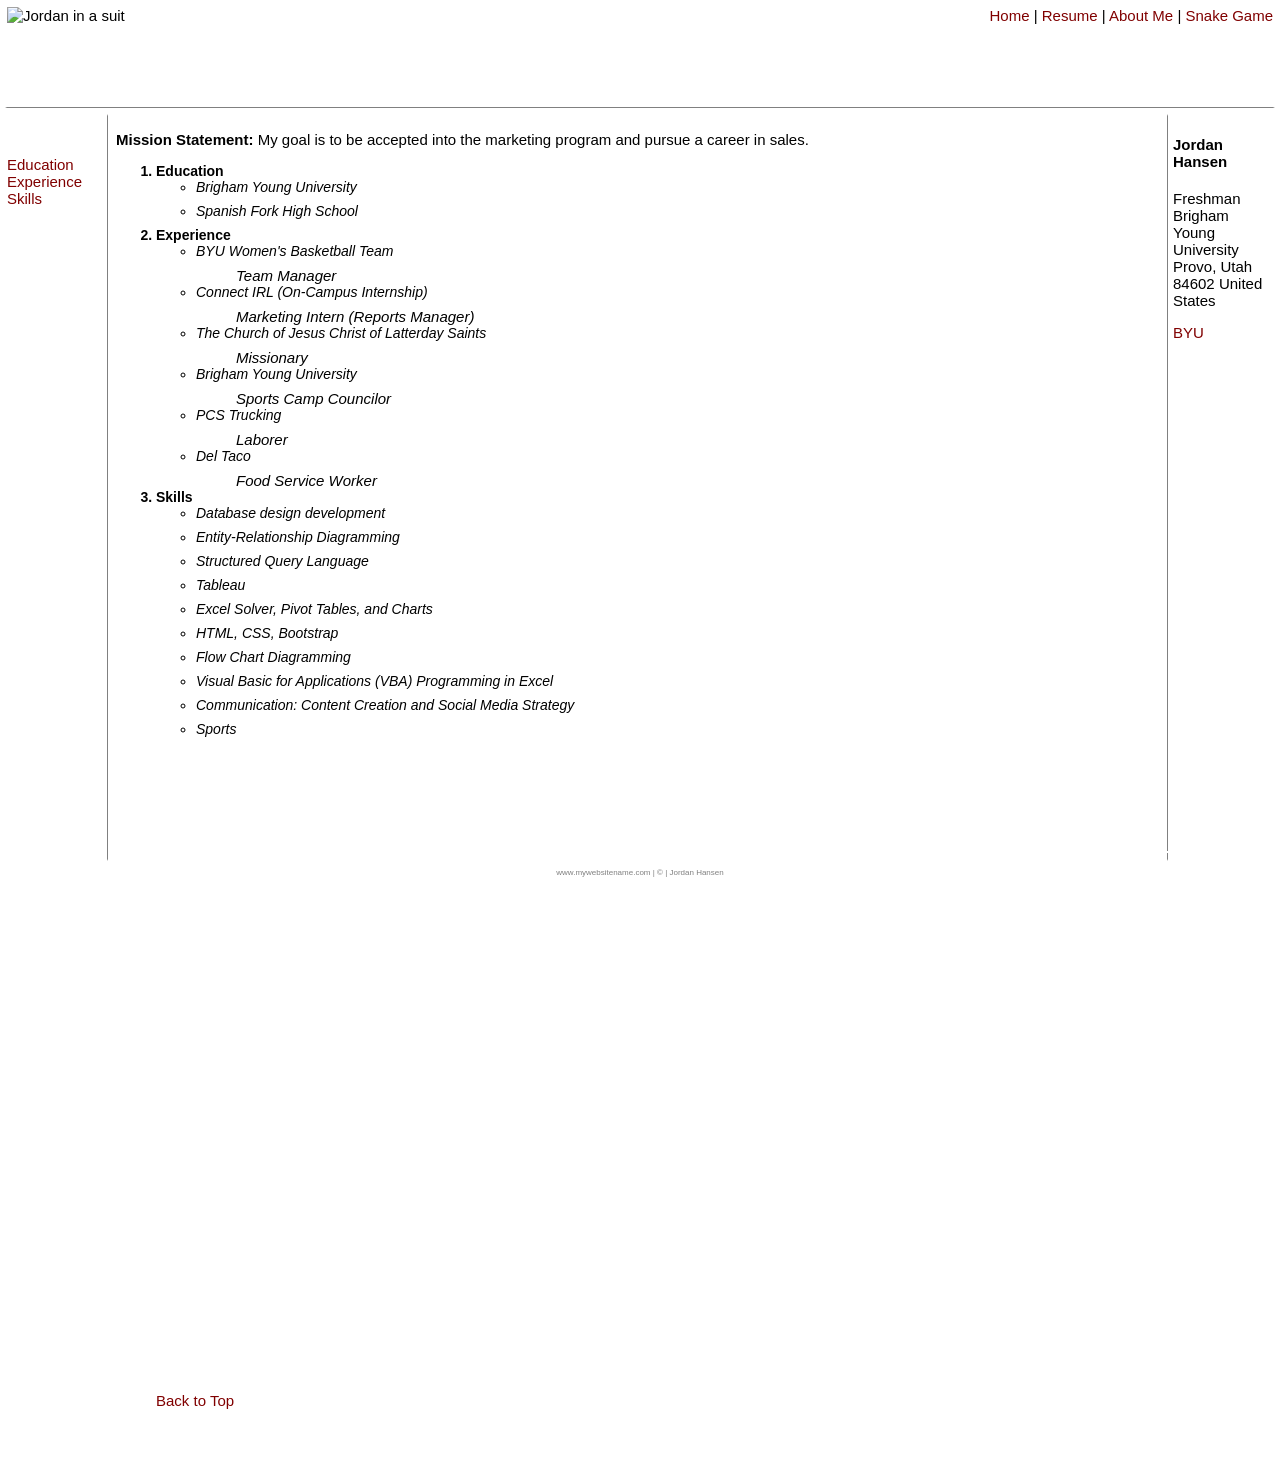
==== HTML/resume.html @ 1626ed88 "Add files via upload" ====
<!--Comment Here
Jordan Hansen 
Section 201 
4-9-26
-->

<!DOCTYPE html>
<html lang="en">
<head>
    <meta charset="UTF-8">
    <meta name="viewport" content="width=device-width, initial-scale=1.0">
    <title>My Resume</title>
    <link rel="stylesheet" href="../styles/styles.css">
    <link rel="stylesheet" href="../styles/layoutstyles.css">
</head>
<body>
    <div class="ccommon header">
        <img src="../images/Image 3-28-26 at 1.18 PM.png" height="100" alt="Jordan in a suit">
        <span class="subheader">
            <a href="../index.html" id="top">Home</a> |
            <a href="#">Resume</a> |
            <a href="../HTML/aboutme.html">About Me</a> |
            <a href="../HTML/app.html">Snake Game</a>
        </span>
        
    </div>
    <div class="ccommon leftmenu">
        <a href="#edu">Education</a> <br>
        <a href="#exp">Experience</a> <br>
      <a href="#ski">Skills</a> <br>
    </div>
    <div class="ccommon mainbody">
        <p class="justify"> <span class="bold">Mission Statement:</span> My goal is to be accepted into the marketing program and pursue a career in sales.</p>

    <ol>
        <li id="edu" class="resumeListHeading ">Education
            <ul>
                <li>Brigham Young University</li>
                <li>Spanish Fork High School</li>
            </ul>
        </li>

        <li id="exp" class="resumeListHeading ">Experience</li>
            <ul>
                <li>BYU Women's Basketball Team</li>
                <ul style="font-style: italic;">Team Manager</ul>
                <li>Connect IRL (On-Campus Internship)</li>
                <ul style="font-style: italic;">Marketing Intern (Reports Manager)</ul>
                <li>The Church of Jesus Christ of Latterday Saints</li>
                <ul style="font-style: italic;">Missionary</ul>
                <li>Brigham Young University</li>
                <ul style="font-style: italic;">Sports Camp Councilor</ul>
                <li>PCS Trucking</li>
                <ul style="font-style: italic;">Laborer</ul>
                <li>Del Taco</li>
                <ul style="font-style: italic;">Food Service Worker</ul>
            </ul>
        <li id="ski" class="resumeListHeading ">Skills</li>
            <ul>
                <li>Database design development</li>
                <li>Entity-Relationship Diagramming</li>
                <li>Structured Query Language</li>
                <li>Tableau</li>
                <li>Excel Solver, Pivot Tables, and Charts</li>
                <li>HTML, CSS, Bootstrap</li>
                <li>Flow Chart Diagramming</li>
                <li>Visual Basic for Applications (VBA) Programming in Excel</li>
                <li>Communication: Content Creation and Social Media Strategy </li>
                <li>Sports</li>
            </ul>  <p>&nbsp;</p>
             <p>&nbsp;</p>
            <p>&nbsp;</p>
            <p>&nbsp;</p>
            <p>&nbsp;</p>
            <p>&nbsp;</p>
            <p>&nbsp;</p>
            <p>&nbsp;</p>
            <p>&nbsp;</p>
            <p>&nbsp;</p>
            <p>&nbsp;</p>
            <p>&nbsp;</p>
            <p>&nbsp;</p>
            <p>&nbsp;</p>
            <p>&nbsp;</p>
            <p>&nbsp;</p>
            <p>&nbsp;</p>
            <p>&nbsp;</p>
            <p>&nbsp;</p>
            <p>&nbsp;</p>
            <a href="#top">Back to Top</a>
            <p>&nbsp;</p>
            <p>&nbsp;</p>
          
    </ol>
    </div>
    <div class="ccommon rightmenu">
        <h4>Jordan Hansen</h4> 

        Freshman <br>
        Brigham Young University <br>
        Provo, Utah 84602 United States 

   <p>
         <a href="https://www.byu.edu/" target="_blank" title="BYU homepage">BYU</a>
   </p>
    </div>
    <div class="ccommon footer">
        www.mywebsitename.com | &copy; | Jordan Hansen
    </div>

    
</body>
</html>
---- styles/styles.css ----
body{
            font-family: Arial, Helvetica, sans-serif;
            font-size: 15px;
            color: rgb(0, 0, 0);
            background-color: rgb(0, 0, 0);
        }
        li {
            font-size: 14px;
            font-style: italic;
            font-weight: normal;
        }
        a {
            color: maroon;
            text-decoration: none;
        }
        a:hover{
            text-decoration: underline;
            font-weight: bold;
            font-size: 18px;
        }
        a:visited{
            color: blue;
        }
        .resumeListHeading {
            font-weight: bold;
            font-style: normal;
        }
        .underline{
            text-decoration: underline;
        }
        .bold{ font-weight: bold;}
        .justify{text-align: justify;}
        .homebg{
            background-image: url("../images/Wingsbackgroundbruhh.jpg");
            background-position: top ;
            background-size: 150px;
        }

        .box1{
            border-width: 1px;
            border-style: solid;
            border-color: aqua;

            /*border:1px blue: */
        }
        .box2{
            padding: 5px;
            /* you */
        }
        .box3{
            margin: 50px;
        }
        /* Styling the body background */
body {
    background-color: #636363; /* The gray background from your screenshot */
    font-family: 'Arial', sans-serif;
    padding: 20px;
}

/* General style for the boxes */
.era-card {
    background-color: white; /* Wine/Maroon color */
    color: black;            /* Gold text color */
    padding: 20px;
    margin-bottom: 25px;       /* Space between the two boxes */
    border-radius: 15px;       /* Gives it those rounded corners */
    box-shadow: 5px 5px 15px rgba(0,0,0,0.3); /* Optional: adds a nice shadow */
}

/* Styling the horizontal line */
hr {
    border: 0;
    height: 1px;
    background: red;
    margin-bottom: 15px;
}

/* Styling the list items to give them some breathing room */
ul li {
    margin-bottom: 8px;
}
---- styles/layoutstyles.css ----
body {
    background-color: white;
    font-family: Verdana, Geneva, Tahoma, sans-serif;
}

.ccommon{
    /* background-color: azure; */
    border: 2px solid white;
    position: absolute;
}

.header {
    top: 5px;
    left: 5px;
    right: 5px;
    height: 100px;
    z-index: 2;
    border-bottom: solid 1px gray;
}
.leftmenu{
    top: 114px;
    left: 5px;
    width: 100px;
    bottom: 39px;
    z-index: 1;
    padding-top: 40px;
    border-right: solid 1px gray;
}
.mainbody{
    top: 114px;
    left: 114px;
    right: 114px;
    bottom: 39px;
    padding-right: 5px;
}
.rightmenu{
    top: 114px;
    right: 5px;
    width: 100px;
    bottom: 39px;
    border-left: solid 1px gray;
    padding-left: 5px;
}
.footer{
    bottom: 5px;
    left: 5px;
    right: 5px;
    height: 25px;
    font-size: 8px;
    color: gray;
    text-align: center;
    padding-top: 15px;
    position: fixed;
}

.subheader{
    float: right;
}
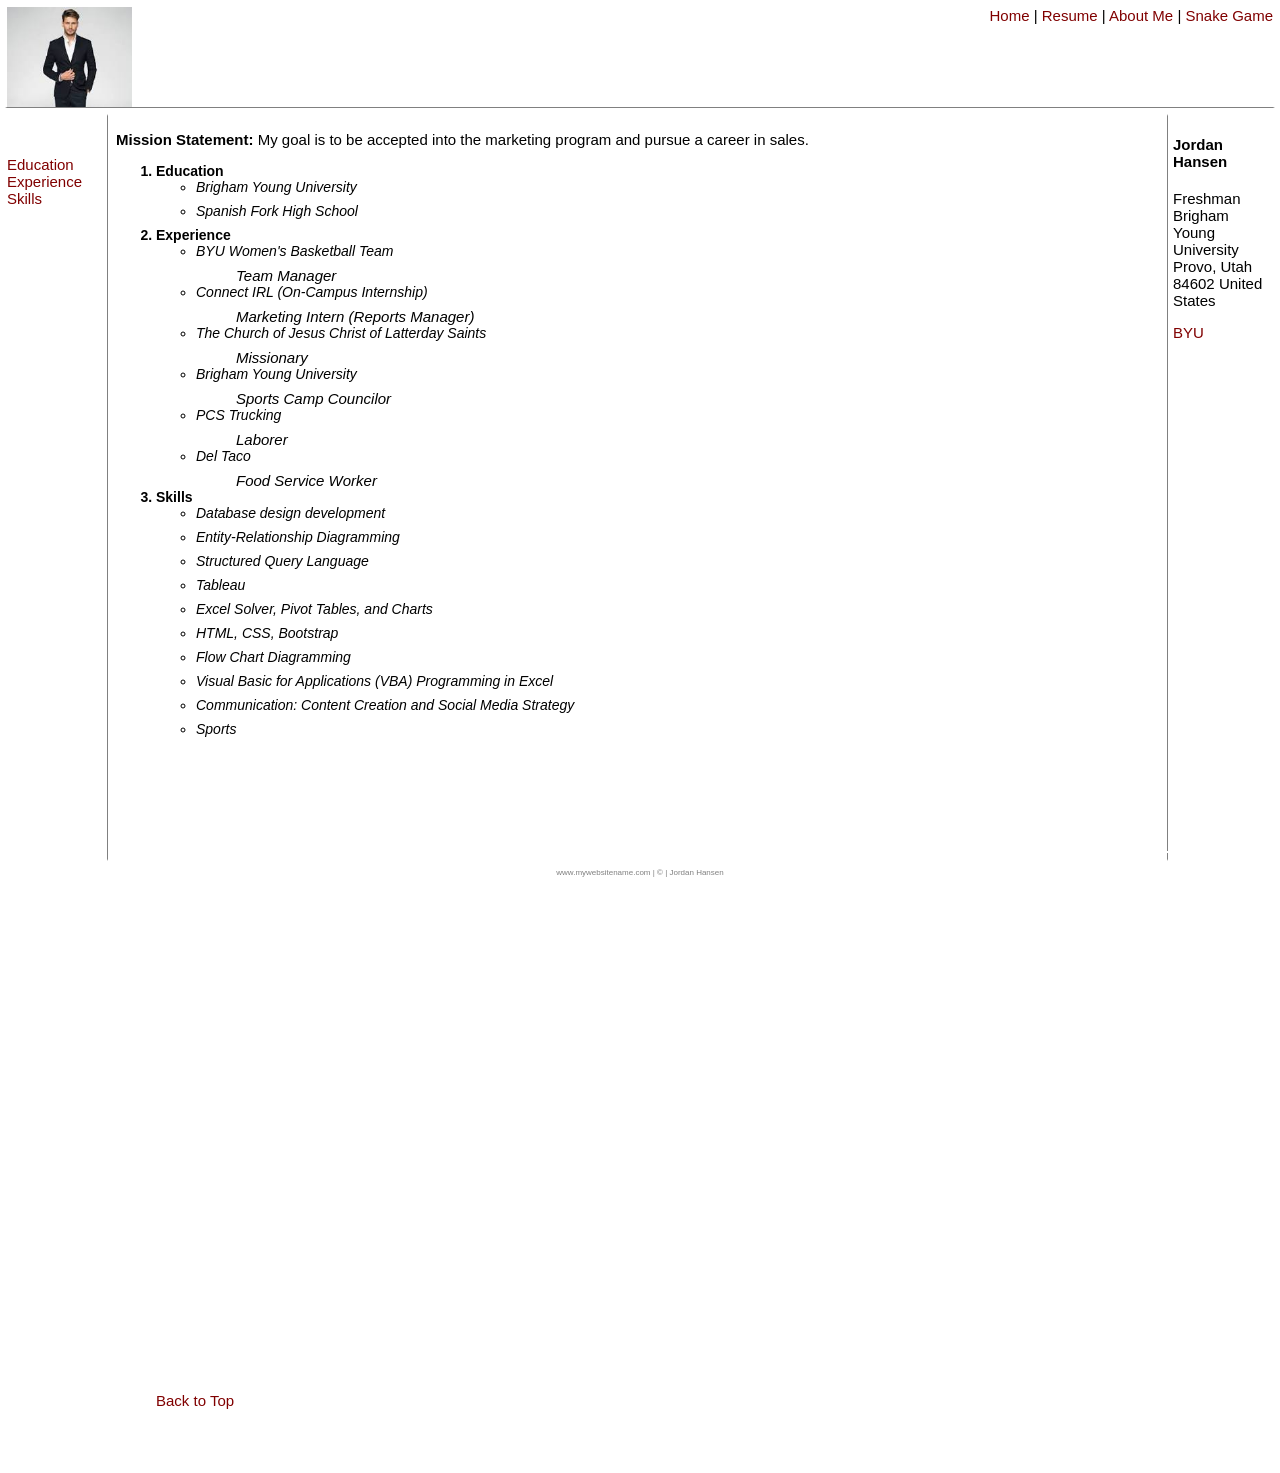
==== commit a74b4fee: "Update resume.html" ====
--- a/HTML/resume.html
+++ b/HTML/resume.html
@@ -15,7 +15,7 @@
 </head>
 <body>
     <div class="ccommon header">
-        <img src="../images/Image 3-28-26 at 1.18 PM.png" height="100" alt="Jordan in a suit">
+        <img src="../suit guy.jpeg" height="100" alt="Jordan in a suit">
         <span class="subheader">
             <a href="../index.html" id="top">Home</a> |
             <a href="#">Resume</a> |
@@ -110,4 +110,4 @@
 
     
 </body>
-</html>+</html>
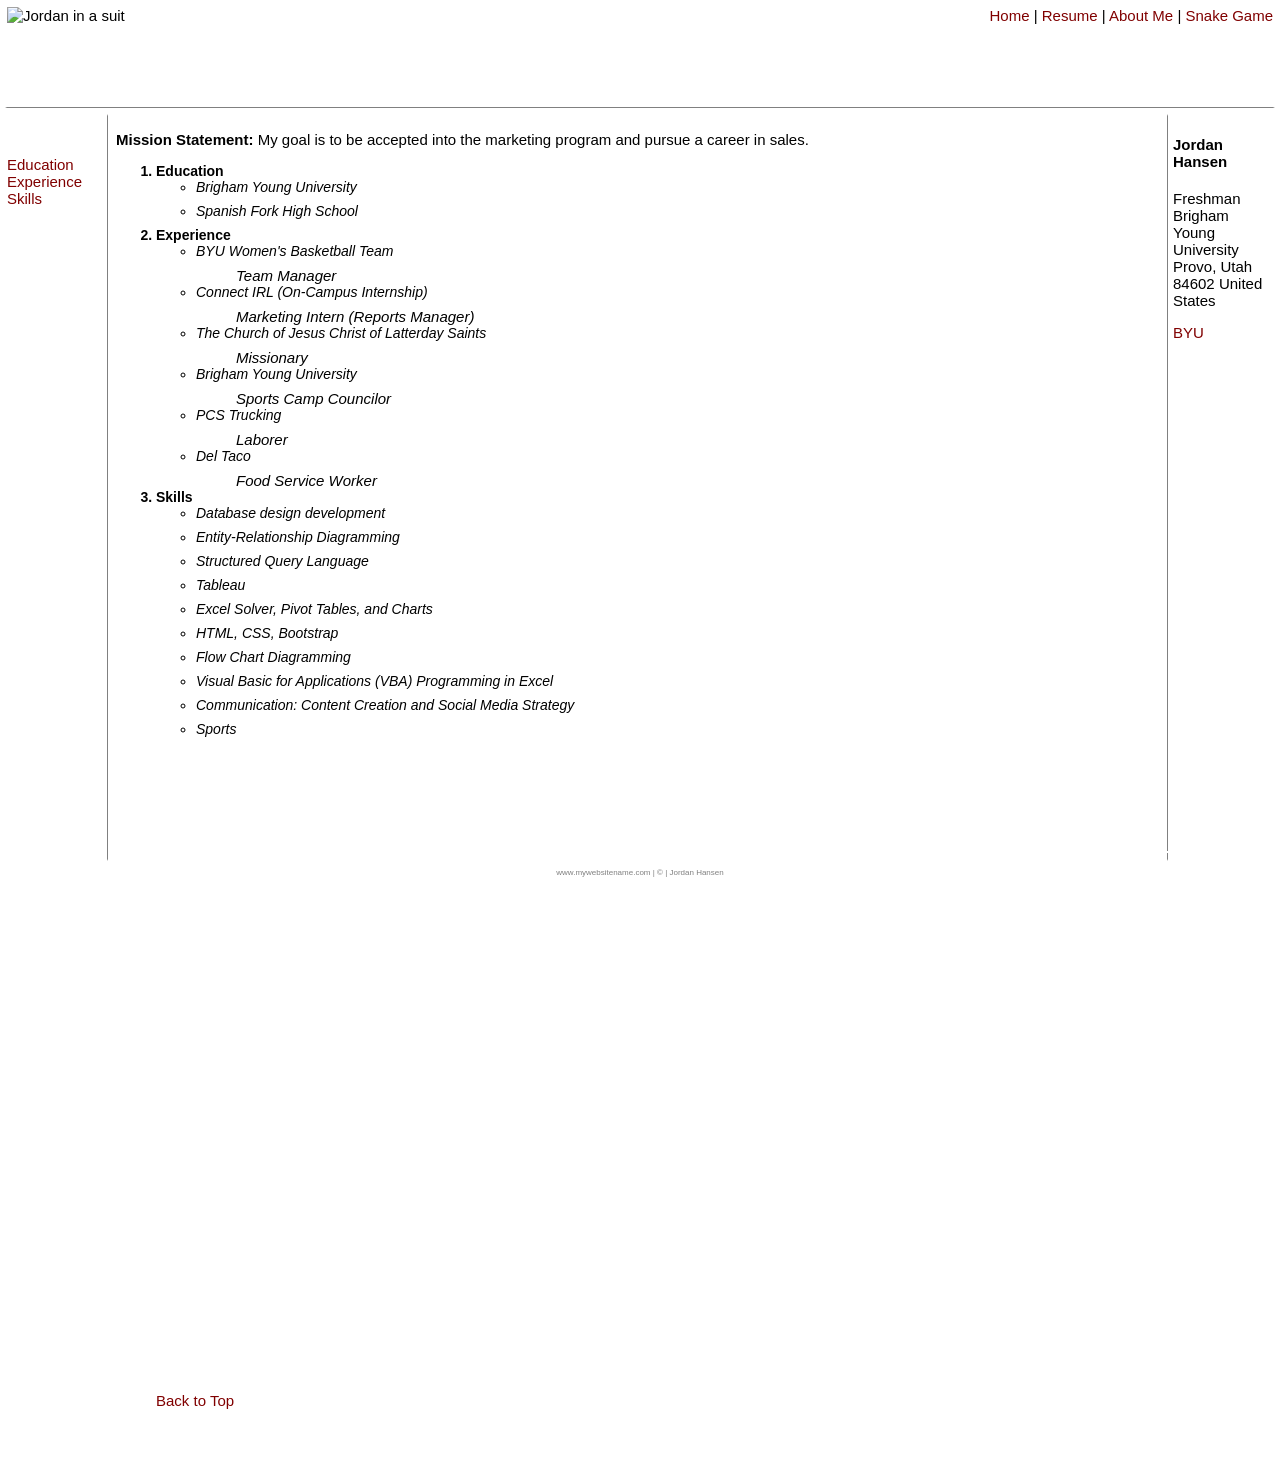
==== commit c702ccff: "Update resume.html" ====
--- a/HTML/resume.html
+++ b/HTML/resume.html
@@ -15,7 +15,7 @@
 </head>
 <body>
     <div class="ccommon header">
-        <img src="../suit guy.jpeg" height="100" alt="Jordan in a suit">
+        <img src="suit guy.jpeg" height="100" alt="Jordan in a suit">
         <span class="subheader">
             <a href="../index.html" id="top">Home</a> |
             <a href="#">Resume</a> |
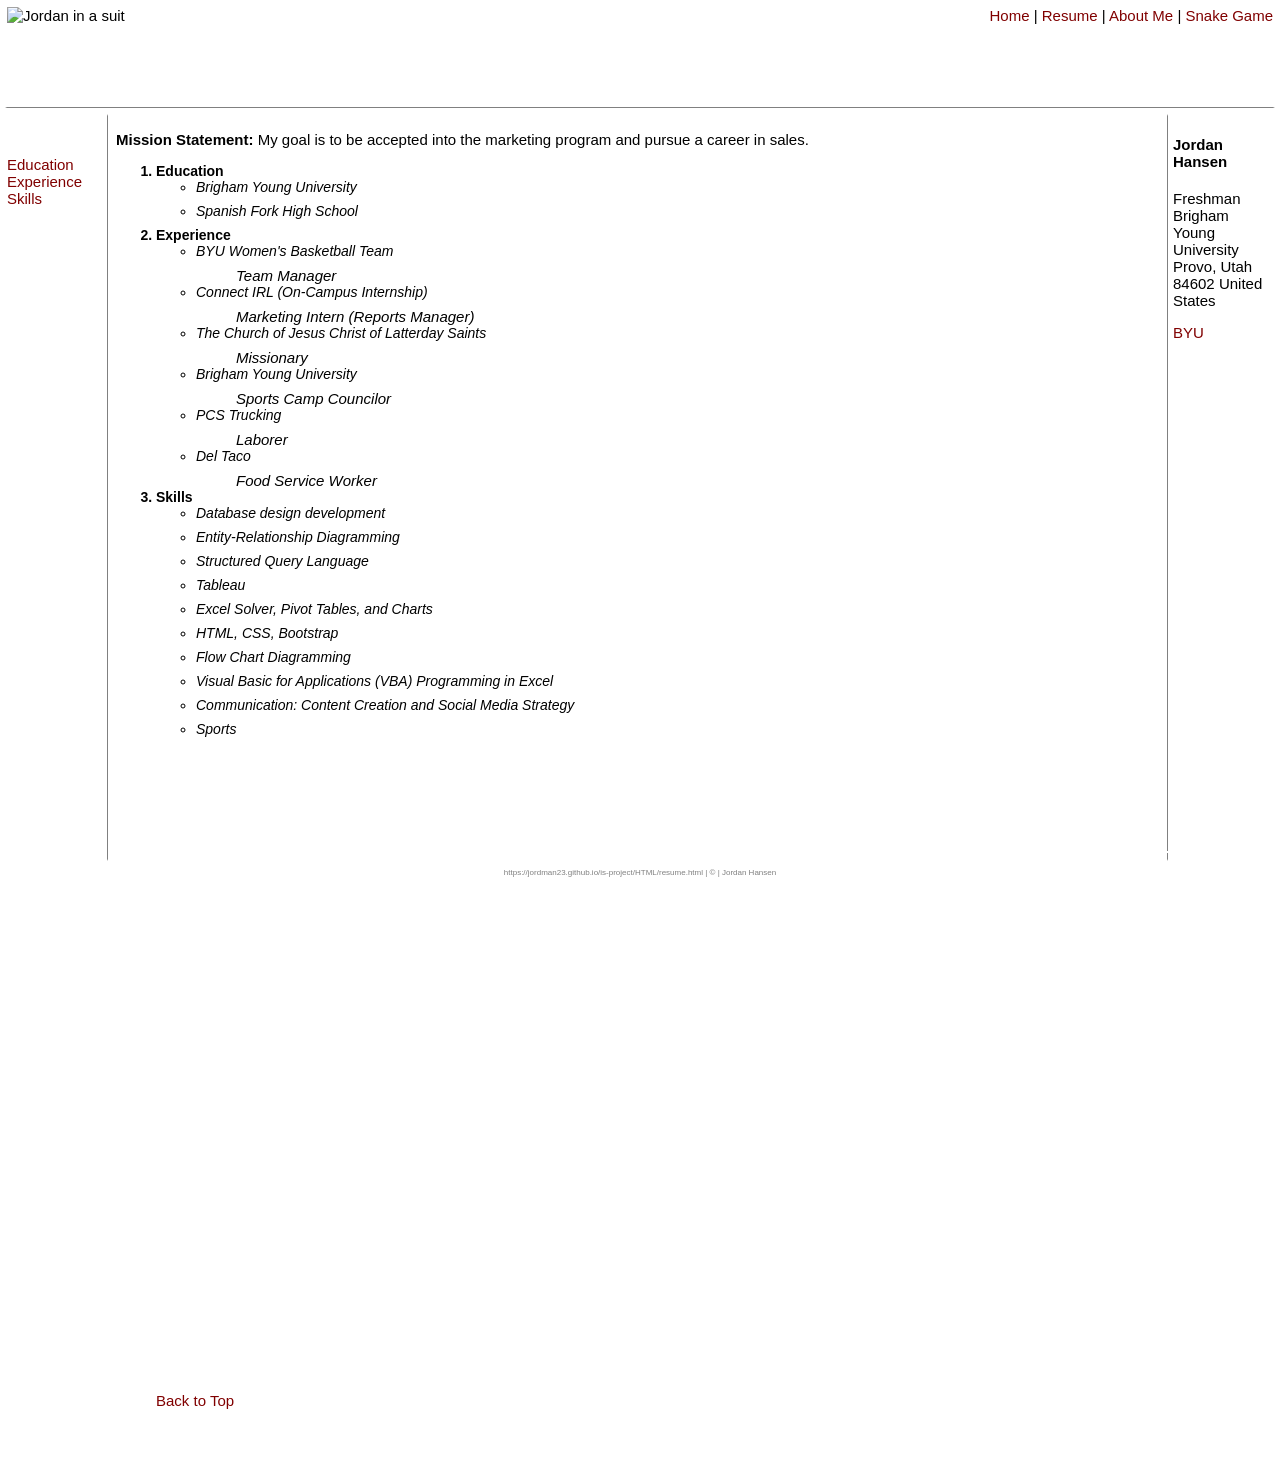
==== commit 1d52e1e0: "Update resume.html" ====
--- a/HTML/resume.html
+++ b/HTML/resume.html
@@ -105,7 +105,7 @@
    </p>
     </div>
     <div class="ccommon footer">
-        www.mywebsitename.com | &copy; | Jordan Hansen
+        https://jordman23.github.io/is-project/HTML/resume.html | &copy; | Jordan Hansen
     </div>
 
     
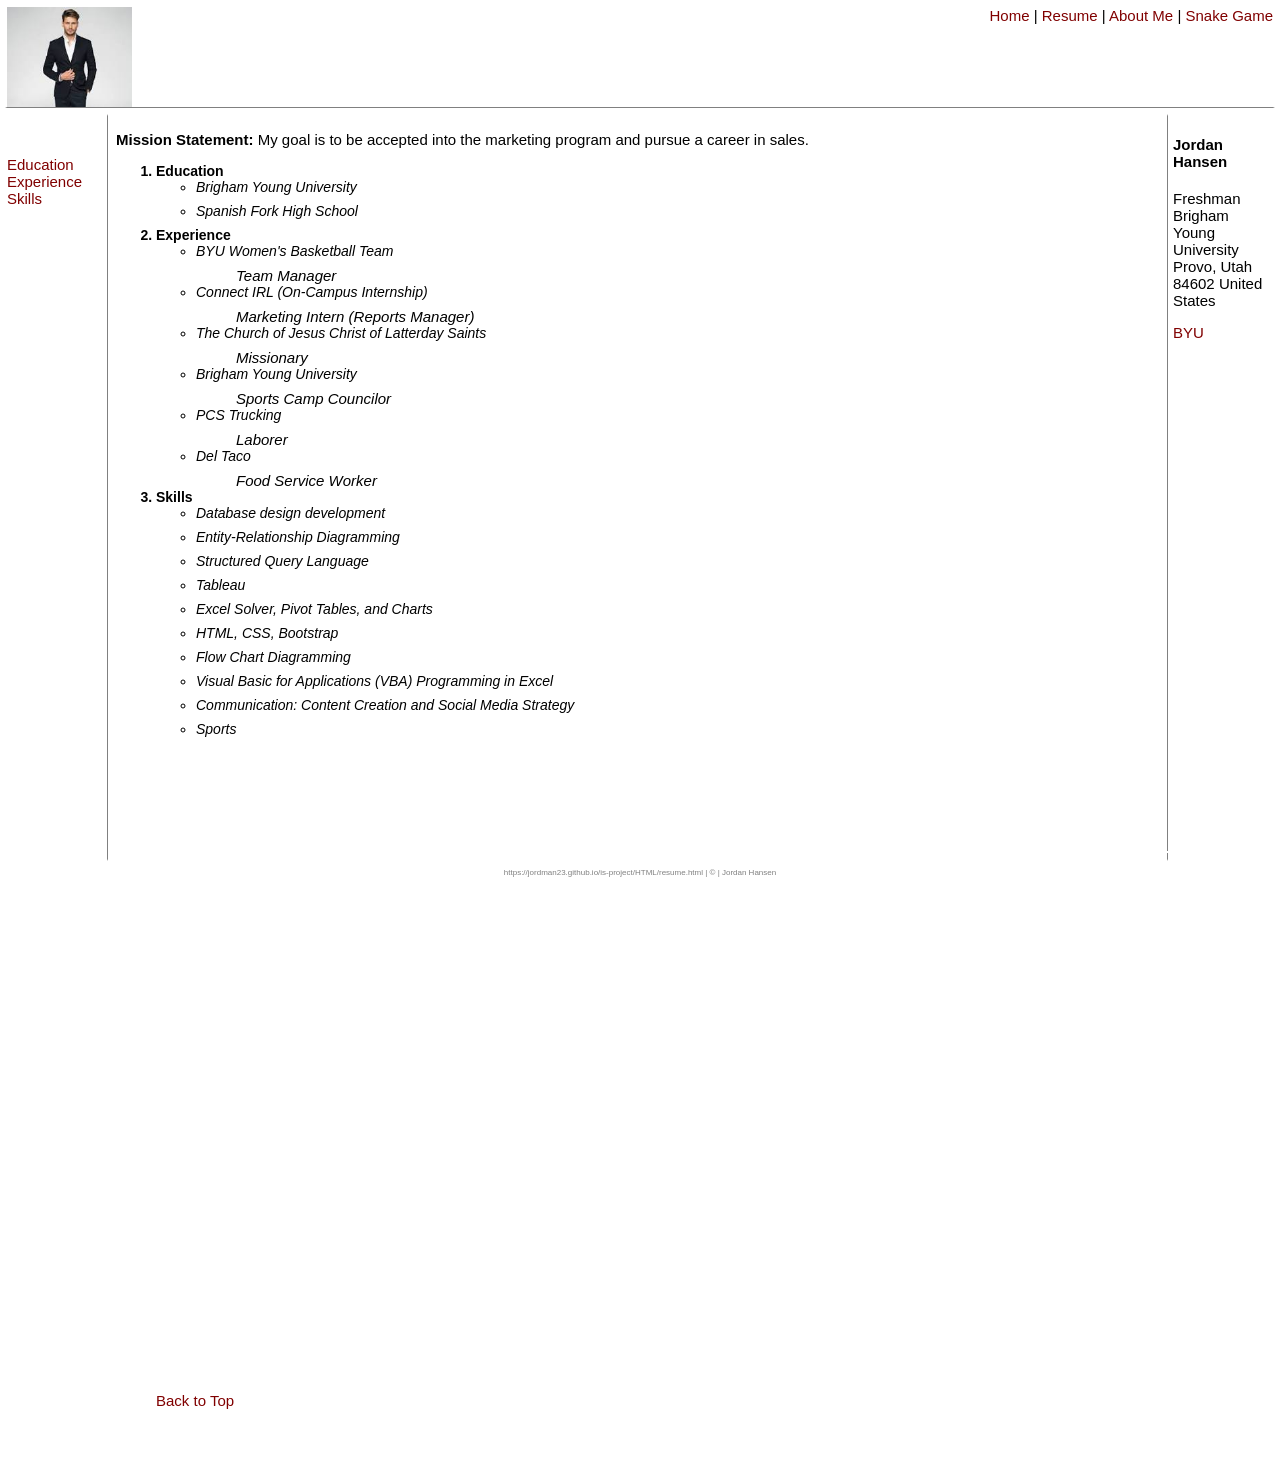
==== commit bea5d4a9: "Update resume.html" ====
--- a/HTML/resume.html
+++ b/HTML/resume.html
@@ -15,7 +15,7 @@
 </head>
 <body>
     <div class="ccommon header">
-        <img src="suit guy.jpeg" height="100" alt="Jordan in a suit">
+        <img src="../suit guy.jpeg" height="100" alt="Jordan in a suit">
         <span class="subheader">
             <a href="../index.html" id="top">Home</a> |
             <a href="#">Resume</a> |
